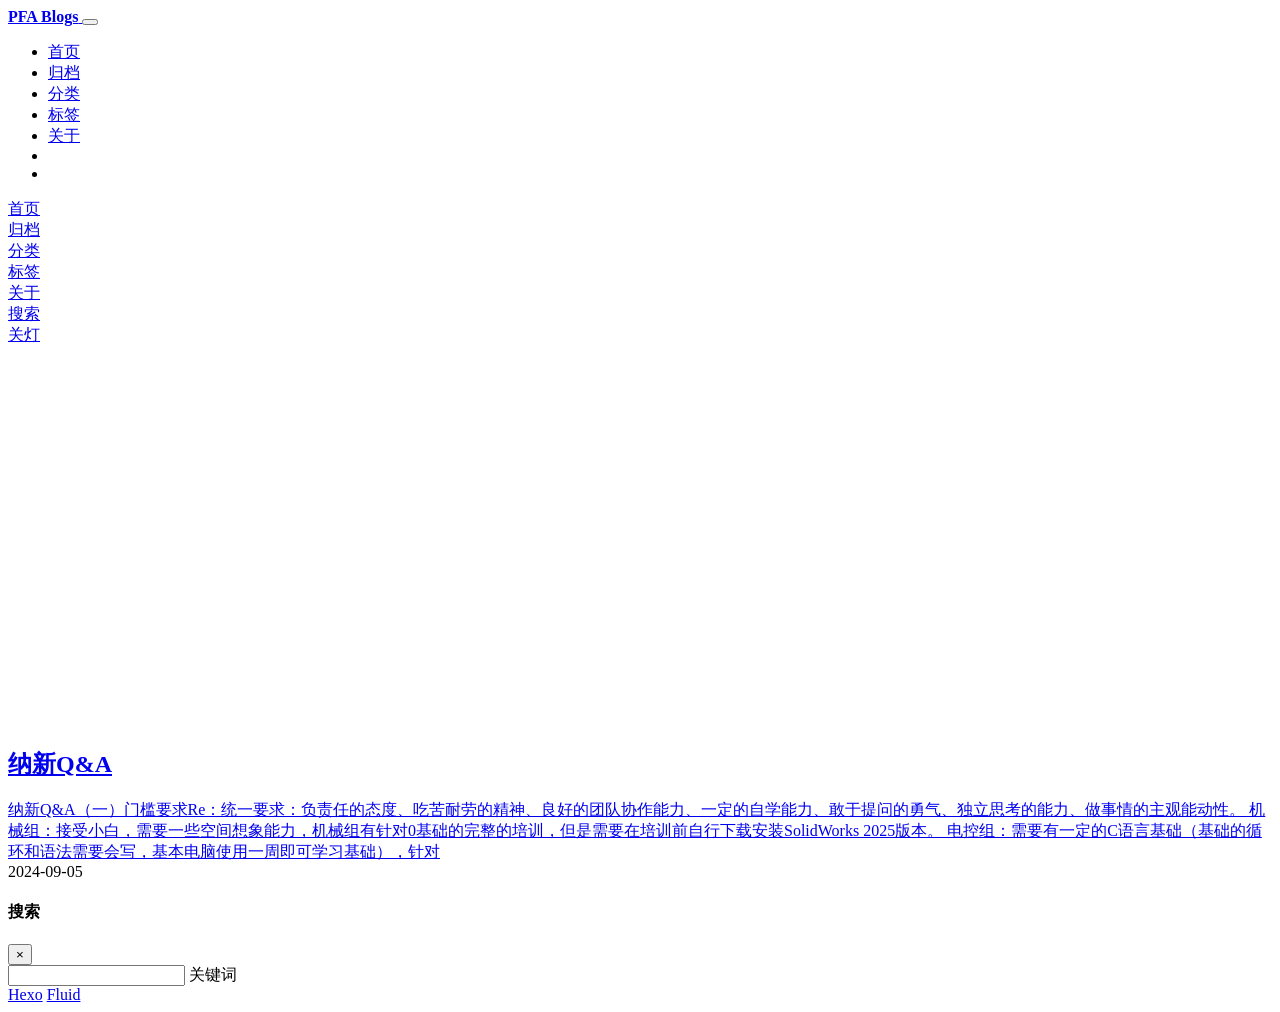
==== index.html @ 358bd9af "Update recruitment post content" ====
<!DOCTYPE html>
<html lang="zh-CN" data-default-color-scheme=auto>



<head>
  <meta charset="UTF-8">

  <link rel="apple-touch-icon" sizes="76x76" href="/PFA-Q-A/img/fluid.png">
  <link rel="icon" href="/PFA-Q-A/img/fluid.png">
  

  <meta name="viewport" content="width=device-width, initial-scale=1.0, maximum-scale=5.0, shrink-to-fit=no">
  <meta http-equiv="x-ua-compatible" content="ie=edge">
  
  <meta name="theme-color" content="#2f4154">
  <meta name="author" content="PFA">
  <meta name="keywords" content="">
  
    <meta property="og:type" content="website">
<meta property="og:title" content="PFA">
<meta property="og:url" content="https://1gerfengoole-source.github.io/PFA-Q-A/index.html">
<meta property="og:site_name" content="PFA">
<meta property="og:locale" content="zh_CN">
<meta property="article:author" content="PFA">
<meta name="twitter:card" content="summary_large_image">
  
  
  
  <title>PFA</title>

  <link  rel="stylesheet" href="https://lib.baomitu.com/twitter-bootstrap/4.6.1/css/bootstrap.min.css" />





<!-- 主题依赖的图标库，不要自行修改 -->
<!-- Do not modify the link that theme dependent icons -->

<link rel="stylesheet" href="//at.alicdn.com/t/c/font_1749284_5i9bdhy70f8.css">



<link rel="stylesheet" href="//at.alicdn.com/t/c/font_1736178_k526ubmyhba.css">


<link  rel="stylesheet" href="/PFA-Q-A/css/main.css" />


  <link id="highlight-css" rel="stylesheet" href="/PFA-Q-A/css/highlight.css" />
  
    <link id="highlight-css-dark" rel="stylesheet" href="/PFA-Q-A/css/highlight-dark.css" />
  




  <script id="fluid-configs">
    var Fluid = window.Fluid || {};
    Fluid.ctx = Object.assign({}, Fluid.ctx)
    var CONFIG = {"hostname":"1gerfengoole-source.github.io","root":"/PFA-Q-A/","version":"1.9.9","typing":{"enable":true,"typeSpeed":70,"cursorChar":"_","loop":false,"scope":[]},"anchorjs":{"enable":true,"element":"h1,h2,h3,h4,h5,h6","placement":"left","visible":"hover","icon":""},"progressbar":{"enable":true,"height_px":3,"color":"#29d","options":{"showSpinner":false,"trickleSpeed":100}},"code_language":{"enable":true,"default":"TEXT"},"copy_btn":true,"image_caption":{"enable":true},"image_zoom":{"enable":true,"img_url_replace":["",""]},"toc":{"enable":true,"expand_all":true,"placement":"right","headingSelector":"h1,h2,h3,h4,h5,h6","collapseDepth":0},"lazyload":{"enable":true,"loading_img":"/img/loading.gif","onlypost":false,"offset_factor":2},"web_analytics":{"enable":false,"follow_dnt":true,"baidu":null,"google":{"measurement_id":null},"tencent":{"sid":null,"cid":null},"leancloud":{"app_id":null,"app_key":null,"server_url":null,"path":"window.location.pathname","ignore_local":false},"openkounter":{"server_url":"https://open-kounter.mintimate.cn","path":"window.location.pathname","ignore_local":false},"umami":{"src":null,"website_id":null,"domains":null,"start_time":"2024-01-01T00:00:00.000Z","token":null,"api_server":null}},"search_path":"/PFA-Q-A/local-search.xml","include_content_in_search":true};

    if (CONFIG.web_analytics.follow_dnt) {
      var dntVal = navigator.doNotTrack || window.doNotTrack || navigator.msDoNotTrack;
      Fluid.ctx.dnt = dntVal && (dntVal.startsWith('1') || dntVal.startsWith('yes') || dntVal.startsWith('on'));
    }
  </script>
  <script  src="/PFA-Q-A/js/utils.js" ></script>
  <script  src="/PFA-Q-A/js/color-schema.js" ></script>
  


  
<meta name="generator" content="Hexo 7.3.0"></head>


<body>
  

  <header>
    

<div class="header-inner" style="height: 80vh;">
  <nav id="navbar" class="navbar fixed-top  navbar-expand-lg navbar-dark scrolling-navbar">
  <div class="container">
    <a class="navbar-brand" href="/PFA-Q-A/">
      <strong>PFA Blogs</strong>
    </a>

    <button id="navbar-toggler-btn" class="navbar-toggler" type="button" data-toggle="collapse"
            data-target="#navbarSupportedContent"
            aria-controls="navbarSupportedContent" aria-expanded="false" aria-label="Toggle navigation">
      <div class="animated-icon"><span></span><span></span><span></span></div>
    </button>

    <!-- Collapsible content (desktop) -->
    <div class="collapse navbar-collapse" id="navbarSupportedContent">
      <ul class="navbar-nav ml-auto text-center">
        
          
          
          
          
            <li class="nav-item">
              <a class="nav-link" href="/PFA-Q-A/" target="_self">
                <i class="iconfont icon-home-fill"></i>
                <span>首页</span>
              </a>
            </li>
          
        
          
          
          
          
            <li class="nav-item">
              <a class="nav-link" href="/PFA-Q-A/archives/" target="_self">
                <i class="iconfont icon-archive-fill"></i>
                <span>归档</span>
              </a>
            </li>
          
        
          
          
          
          
            <li class="nav-item">
              <a class="nav-link" href="/PFA-Q-A/categories/" target="_self">
                <i class="iconfont icon-category-fill"></i>
                <span>分类</span>
              </a>
            </li>
          
        
          
          
          
          
            <li class="nav-item">
              <a class="nav-link" href="/PFA-Q-A/tags/" target="_self">
                <i class="iconfont icon-tags-fill"></i>
                <span>标签</span>
              </a>
            </li>
          
        
          
          
          
          
            <li class="nav-item">
              <a class="nav-link" href="/PFA-Q-A/about/" target="_self">
                <i class="iconfont icon-user-fill"></i>
                <span>关于</span>
              </a>
            </li>
          
        
        
          <li class="nav-item" id="search-btn">
            <a class="nav-link" target="_self" href="javascript:;" data-toggle="modal" data-target="#modalSearch" aria-label="Search">
              <i class="iconfont icon-search"></i>
            </a>
          </li>
          
        
        
          <li class="nav-item" id="color-toggle-btn">
            <a class="nav-link" target="_self" href="javascript:;" aria-label="Color Toggle">
              <i class="iconfont icon-dark" id="color-toggle-icon"></i>
            </a>
          </li>
        
      </ul>
    </div>
  </div>
</nav>

<!-- Mobile grid menu overlay -->
<div id="mobile-grid-menu" class="d-lg-none">
  <div class="mobile-grid-menu-inner">
    <div class="container">
      <div class="row">
        
          
          
          
          
            <div class="col-4 mobile-grid-cell">
              <a href="/PFA-Q-A/" target="_self">
                <div class="mobile-grid-item">
                  <i class="iconfont icon-home-fill"></i>
                  <span>首页</span>
                </div>
              </a>
            </div>
          
        
          
          
          
          
            <div class="col-4 mobile-grid-cell">
              <a href="/PFA-Q-A/archives/" target="_self">
                <div class="mobile-grid-item">
                  <i class="iconfont icon-archive-fill"></i>
                  <span>归档</span>
                </div>
              </a>
            </div>
          
        
          
          
          
          
            <div class="col-4 mobile-grid-cell">
              <a href="/PFA-Q-A/categories/" target="_self">
                <div class="mobile-grid-item">
                  <i class="iconfont icon-category-fill"></i>
                  <span>分类</span>
                </div>
              </a>
            </div>
          
        
          
          
          
          
            <div class="col-4 mobile-grid-cell">
              <a href="/PFA-Q-A/tags/" target="_self">
                <div class="mobile-grid-item">
                  <i class="iconfont icon-tags-fill"></i>
                  <span>标签</span>
                </div>
              </a>
            </div>
          
        
          
          
          
          
            <div class="col-4 mobile-grid-cell">
              <a href="/PFA-Q-A/about/" target="_self">
                <div class="mobile-grid-item">
                  <i class="iconfont icon-user-fill"></i>
                  <span>关于</span>
                </div>
              </a>
            </div>
          
        
        
          <div class="col-4 mobile-grid-cell" id="mobile-search-btn">
            <a href="javascript:;" data-toggle="modal" data-target="#modalSearch" aria-label="Search">
              <div class="mobile-grid-item">
                <i class="iconfont icon-search"></i>
                <span>搜索</span>
              </div>
            </a>
          </div>
        
        
          <div class="col-4 mobile-grid-cell" id="mobile-color-toggle-btn"
               data-label-light="开灯"
               data-label-dark="关灯">
            <a href="javascript:;" aria-label="Color Toggle">
              <div class="mobile-grid-item">
                <i class="iconfont icon-dark" id="mobile-color-toggle-icon"></i>
                <span id="mobile-color-toggle-label">关灯</span>
              </div>
            </a>
          </div>
        
      </div>
    </div>
  </div>
</div>

  

<div id="banner" class="banner" parallax=true
     style="background: url('/PFA-Q-A/img/default.jpg') no-repeat center center; background-size: cover;">
  <div class="full-bg-img">
    <div class="mask flex-center" style="background-color: rgba(0, 0, 0, 0.3)">
      <div class="banner-text text-center fade-in-up">
        <div class="h2">
          
            <span id="subtitle" data-typed-text="初心高于胜负"></span>
          
        </div>

        
      </div>

      
        <div class="scroll-down-bar">
          <i class="iconfont icon-arrowdown"></i>
        </div>
      
    </div>
  </div>
</div>



</div>

  </header>

  <main>
    
      <div class="container nopadding-x-md">
        <div id="board"
          >
          
          <div class="container">
            <div class="row">
              <div class="col-12 col-md-10 m-auto">
                

<h1 style="display: none">PFA</h1>

  <div class="row mx-auto index-card">
    
    
    <article class="col-12 col-md-12 mx-auto index-info">
      <h2 class="index-header">
        
        <a href="/PFA-Q-A/2024/09/05/%E7%BA%B3%E6%96%B0Q-A/" target="_self">
          纳新Q&amp;A
        </a>
      </h2>

      
      <a class="index-excerpt index-excerpt__noimg" href="/PFA-Q-A/2024/09/05/%E7%BA%B3%E6%96%B0Q-A/" target="_self">
        <div>
          纳新Q&amp;A（一）门槛要求Re：统一要求：负责任的态度、吃苦耐劳的精神、良好的团队协作能力、一定的自学能力、敢于提问的勇气、独立思考的能力、做事情的主观能动性。 机械组：接受小白，需要一些空间想象能力，机械组有针对0基础的完整的培训，但是需要在培训前自行下载安装SolidWorks 2025版本。 电控组：需要有一定的C语言基础（基础的循环和语法需要会写，基本电脑使用一周即可学习基础），针对
        </div>
      </a>

      <div class="index-btm post-metas">
        
          <div class="post-meta mr-3">
            <i class="iconfont icon-date"></i>
            <time datetime="2024-09-05 21:58" pubdate>
              2024-09-05
            </time>
          </div>
        
        
        
      </div>
    </article>
  </div>





              </div>
            </div>
          </div>
        </div>
      </div>
    

    
      <a id="scroll-top-button" aria-label="TOP" href="#" role="button">
        <i class="iconfont icon-arrowup" aria-hidden="true"></i>
      </a>
    

    
      <div class="modal fade" id="modalSearch" tabindex="-1" role="dialog" aria-labelledby="ModalLabel"
     aria-hidden="true">
  <div class="modal-dialog modal-dialog-scrollable modal-lg" role="document">
    <div class="modal-content">
      <div class="modal-header text-center">
        <h4 class="modal-title w-100 font-weight-bold">搜索</h4>
        <button type="button" id="local-search-close" class="close" data-dismiss="modal" aria-label="Close">
          <span aria-hidden="true">&times;</span>
        </button>
      </div>
      <div class="modal-body mx-3">
        <div class="md-form mb-5">
          <input type="text" id="local-search-input" class="form-control validate">
          <label data-error="x" data-success="v" for="local-search-input">关键词</label>
        </div>
        <div class="list-group" id="local-search-result"></div>
      </div>
    </div>
  </div>
</div>

    

    
  </main>

  <footer>
    <div class="footer-inner">
  
    <div class="footer-content">
       <a href="https://hexo.io" target="_blank" rel="nofollow noopener"><span>Hexo</span></a> <i class="iconfont icon-love"></i> <a href="https://github.com/fluid-dev/hexo-theme-fluid" target="_blank" rel="nofollow noopener"><span>Fluid</span></a> 
    </div>
  
  
  
</div>

  </footer>

  <!-- Scripts -->
  
  <script  src="https://lib.baomitu.com/nprogress/0.2.0/nprogress.min.js" ></script>
  <link  rel="stylesheet" href="https://lib.baomitu.com/nprogress/0.2.0/nprogress.min.css" />

  <script>
    NProgress.configure({"showSpinner":false,"trickleSpeed":100})
    NProgress.start()
    window.addEventListener('load', function() {
      NProgress.done();
    })
  </script>


<script  src="https://lib.baomitu.com/jquery/3.6.4/jquery.min.js" ></script>
<script  src="https://lib.baomitu.com/twitter-bootstrap/4.6.1/js/bootstrap.min.js" ></script>
<script  src="/PFA-Q-A/js/events.js" ></script>
<script  src="/PFA-Q-A/js/plugins.js" ></script>


  <script  src="https://lib.baomitu.com/typed.js/2.0.12/typed.min.js" ></script>
  <script>
    (function (window, document) {
      var typing = Fluid.plugins.typing;
      var subtitle = document.getElementById('subtitle');
      if (!subtitle || !typing) {
        return;
      }
      var text = subtitle.getAttribute('data-typed-text');
      
        typing(text);
      
    })(window, document);
  </script>




  
    <script  src="/PFA-Q-A/js/img-lazyload.js" ></script>
  




  <script  src="/PFA-Q-A/js/local-search.js" ></script>





<!-- 主题的启动项，将它保持在最底部 -->
<!-- the boot of the theme, keep it at the bottom -->
<script  src="/PFA-Q-A/js/boot.js" ></script>


  

  <noscript>
    <div class="noscript-warning">博客在允许 JavaScript 运行的环境下浏览效果更佳</div>
  </noscript>
</body>
</html>
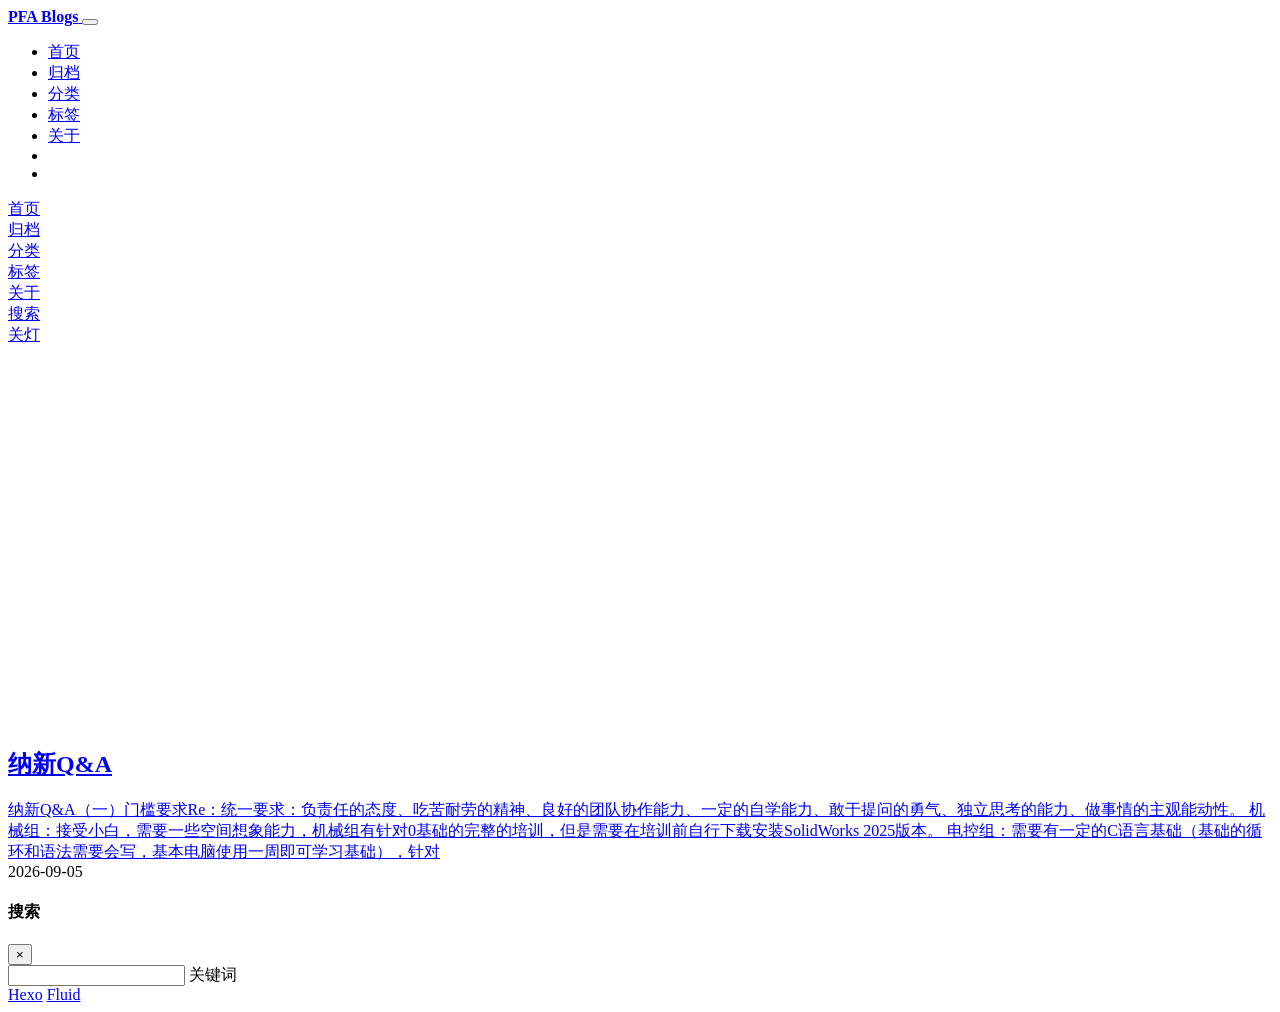
==== commit 4badda62: "Change post and about dates to 2026-09-05" ====
--- a/index.html
+++ b/index.html
@@ -333,13 +333,13 @@
     <article class="col-12 col-md-12 mx-auto index-info">
       <h2 class="index-header">
         
-        <a href="/PFA-Q-A/2024/09/05/%E7%BA%B3%E6%96%B0Q-A/" target="_self">
+        <a href="/PFA-Q-A/2026/09/05/%E7%BA%B3%E6%96%B0Q-A/" target="_self">
           纳新Q&amp;A
         </a>
       </h2>
 
       
-      <a class="index-excerpt index-excerpt__noimg" href="/PFA-Q-A/2024/09/05/%E7%BA%B3%E6%96%B0Q-A/" target="_self">
+      <a class="index-excerpt index-excerpt__noimg" href="/PFA-Q-A/2026/09/05/%E7%BA%B3%E6%96%B0Q-A/" target="_self">
         <div>
           纳新Q&amp;A（一）门槛要求Re：统一要求：负责任的态度、吃苦耐劳的精神、良好的团队协作能力、一定的自学能力、敢于提问的勇气、独立思考的能力、做事情的主观能动性。 机械组：接受小白，需要一些空间想象能力，机械组有针对0基础的完整的培训，但是需要在培训前自行下载安装SolidWorks 2025版本。 电控组：需要有一定的C语言基础（基础的循环和语法需要会写，基本电脑使用一周即可学习基础），针对
         </div>
@@ -349,8 +349,8 @@
         
           <div class="post-meta mr-3">
             <i class="iconfont icon-date"></i>
-            <time datetime="2024-09-05 21:58" pubdate>
-              2024-09-05
+            <time datetime="2026-09-05 21:58" pubdate>
+              2026-09-05
             </time>
           </div>
         
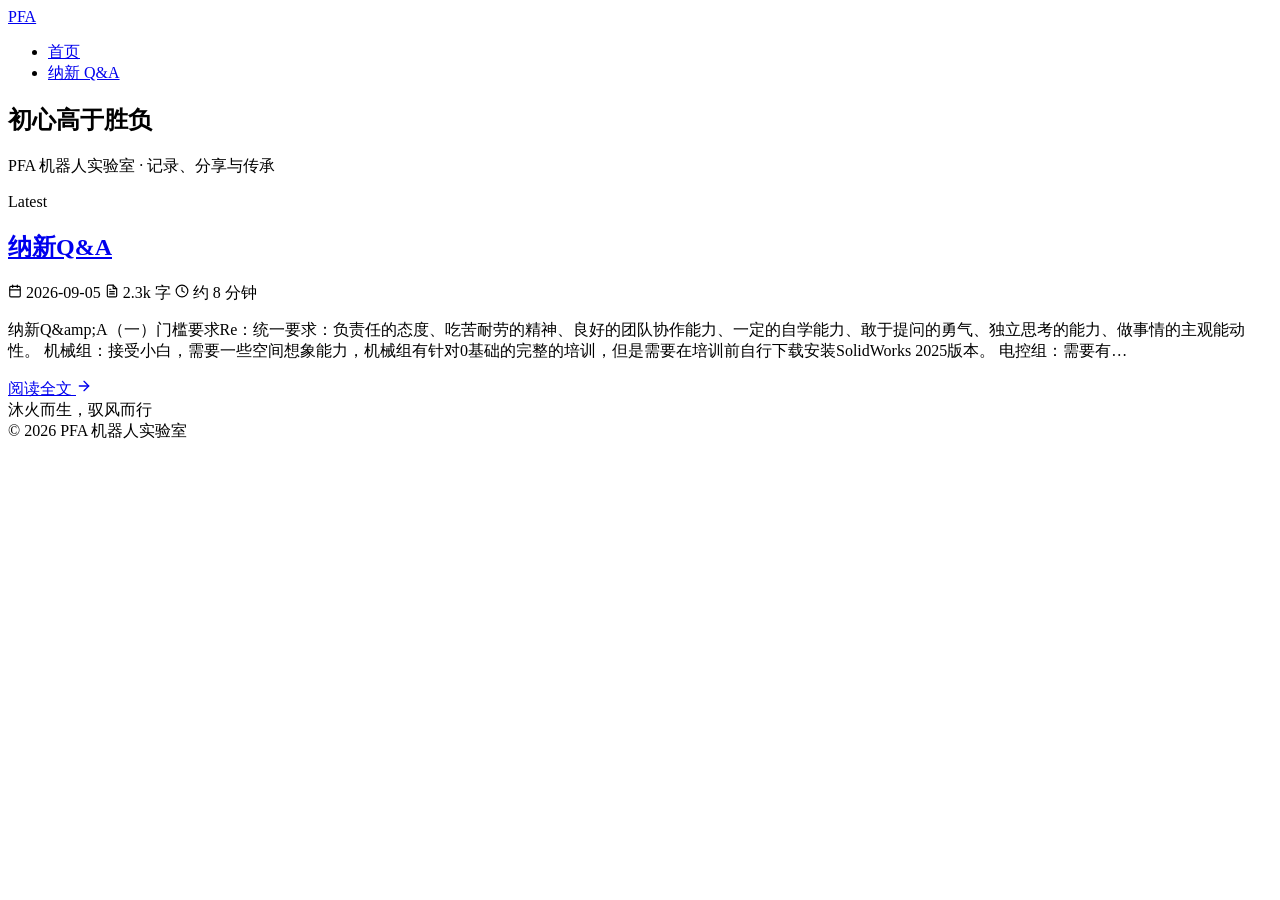
==== commit 4fb10844: "Redesign: white magazine style with navy blue theme" ====
--- a/index.html
+++ b/index.html
@@ -1,482 +1,96 @@
-
 
 <!DOCTYPE html>
-<html lang="zh-CN" data-default-color-scheme=auto>
-
+<html lang="zh-CN">
 
 
 <head>
   <meta charset="UTF-8">
+  <title>PFA</title>
+  <meta name="viewport" content="width=device-width, initial-scale=1.0, maximum-scale=5.0, shrink-to-fit=no">
+  <meta name="description" content="PFA 机器人实验室 · 记录、分享与传承">
+  <meta name="author" content="PFA">
+  <meta name="theme-color" content="#1e3a8a">
+  <link rel="icon" href="/PFA-Q-A/PFA-Q-A/img/favicon.png">
 
-  <link rel="apple-touch-icon" sizes="76x76" href="/PFA-Q-A/img/fluid.png">
-  <link rel="icon" href="/PFA-Q-A/img/fluid.png">
+  <!-- 字体（CDN，海外可达） -->
+  <link rel="preconnect" href="https://fonts.googleapis.com">
+  <link rel="preconnect" href="https://fonts.gstatic.com" crossorigin>
+  <link href="https://fonts.googleapis.com/css2?family=Inter:wght@400;500;600;700;800&family=JetBrains+Mono:wght@400;500;600&family=Noto+Sans+SC:wght@400;500;600;700;800&display=swap" rel="stylesheet">
+
+  <!-- 自定义样式（覆盖 Fluid 默认） -->
   
-
-  <meta name="viewport" content="width=device-width, initial-scale=1.0, maximum-scale=5.0, shrink-to-fit=no">
-  <meta http-equiv="x-ua-compatible" content="ie=edge">
-  
-  <meta name="theme-color" content="#2f4154">
-  <meta name="author" content="PFA">
-  <meta name="keywords" content="">
-  
-    <meta property="og:type" content="website">
-<meta property="og:title" content="PFA">
-<meta property="og:url" content="https://1gerfengoole-source.github.io/PFA-Q-A/index.html">
-<meta property="og:site_name" content="PFA">
-<meta property="og:locale" content="zh_CN">
-<meta property="article:author" content="PFA">
-<meta name="twitter:card" content="summary_large_image">
-  
-  
-  
-  <title>PFA</title>
-
-  <link  rel="stylesheet" href="https://lib.baomitu.com/twitter-bootstrap/4.6.1/css/bootstrap.min.css" />
+<link rel="stylesheet" href="/PFA-Q-A/css/pfa-custom.css">
 
 
-
-
-
-<!-- 主题依赖的图标库，不要自行修改 -->
-<!-- Do not modify the link that theme dependent icons -->
-
-<link rel="stylesheet" href="//at.alicdn.com/t/c/font_1749284_5i9bdhy70f8.css">
-
-
-
-<link rel="stylesheet" href="//at.alicdn.com/t/c/font_1736178_k526ubmyhba.css">
-
-
-<link  rel="stylesheet" href="/PFA-Q-A/css/main.css" />
-
-
-  <link id="highlight-css" rel="stylesheet" href="/PFA-Q-A/css/highlight.css" />
-  
-    <link id="highlight-css-dark" rel="stylesheet" href="/PFA-Q-A/css/highlight-dark.css" />
-  
-
-
-
-
-  <script id="fluid-configs">
-    var Fluid = window.Fluid || {};
-    Fluid.ctx = Object.assign({}, Fluid.ctx)
-    var CONFIG = {"hostname":"1gerfengoole-source.github.io","root":"/PFA-Q-A/","version":"1.9.9","typing":{"enable":true,"typeSpeed":70,"cursorChar":"_","loop":false,"scope":[]},"anchorjs":{"enable":true,"element":"h1,h2,h3,h4,h5,h6","placement":"left","visible":"hover","icon":""},"progressbar":{"enable":true,"height_px":3,"color":"#29d","options":{"showSpinner":false,"trickleSpeed":100}},"code_language":{"enable":true,"default":"TEXT"},"copy_btn":true,"image_caption":{"enable":true},"image_zoom":{"enable":true,"img_url_replace":["",""]},"toc":{"enable":true,"expand_all":true,"placement":"right","headingSelector":"h1,h2,h3,h4,h5,h6","collapseDepth":0},"lazyload":{"enable":true,"loading_img":"/img/loading.gif","onlypost":false,"offset_factor":2},"web_analytics":{"enable":false,"follow_dnt":true,"baidu":null,"google":{"measurement_id":null},"tencent":{"sid":null,"cid":null},"leancloud":{"app_id":null,"app_key":null,"server_url":null,"path":"window.location.pathname","ignore_local":false},"openkounter":{"server_url":"https://open-kounter.mintimate.cn","path":"window.location.pathname","ignore_local":false},"umami":{"src":null,"website_id":null,"domains":null,"start_time":"2024-01-01T00:00:00.000Z","token":null,"api_server":null}},"search_path":"/PFA-Q-A/local-search.xml","include_content_in_search":true};
-
-    if (CONFIG.web_analytics.follow_dnt) {
-      var dntVal = navigator.doNotTrack || window.doNotTrack || navigator.msDoNotTrack;
-      Fluid.ctx.dnt = dntVal && (dntVal.startsWith('1') || dntVal.startsWith('yes') || dntVal.startsWith('on'));
-    }
-  </script>
-  <script  src="/PFA-Q-A/js/utils.js" ></script>
-  <script  src="/PFA-Q-A/js/color-schema.js" ></script>
-  
-
-
+  <!-- 代码高亮（仅文章页） -->
   
 <meta name="generator" content="Hexo 7.3.0"></head>
 
-
 <body>
-  
-
-  <header>
-    
-
-<div class="header-inner" style="height: 80vh;">
-  <nav id="navbar" class="navbar fixed-top  navbar-expand-lg navbar-dark scrolling-navbar">
-  <div class="container">
-    <a class="navbar-brand" href="/PFA-Q-A/">
-      <strong>PFA Blogs</strong>
-    </a>
-
-    <button id="navbar-toggler-btn" class="navbar-toggler" type="button" data-toggle="collapse"
-            data-target="#navbarSupportedContent"
-            aria-controls="navbarSupportedContent" aria-expanded="false" aria-label="Toggle navigation">
-      <div class="animated-icon"><span></span><span></span><span></span></div>
-    </button>
-
-    <!-- Collapsible content (desktop) -->
-    <div class="collapse navbar-collapse" id="navbarSupportedContent">
-      <ul class="navbar-nav ml-auto text-center">
-        
-          
-          
-          
-          
-            <li class="nav-item">
-              <a class="nav-link" href="/PFA-Q-A/" target="_self">
-                <i class="iconfont icon-home-fill"></i>
-                <span>首页</span>
-              </a>
-            </li>
-          
-        
-          
-          
-          
-          
-            <li class="nav-item">
-              <a class="nav-link" href="/PFA-Q-A/archives/" target="_self">
-                <i class="iconfont icon-archive-fill"></i>
-                <span>归档</span>
-              </a>
-            </li>
-          
-        
-          
-          
-          
-          
-            <li class="nav-item">
-              <a class="nav-link" href="/PFA-Q-A/categories/" target="_self">
-                <i class="iconfont icon-category-fill"></i>
-                <span>分类</span>
-              </a>
-            </li>
-          
-        
-          
-          
-          
-          
-            <li class="nav-item">
-              <a class="nav-link" href="/PFA-Q-A/tags/" target="_self">
-                <i class="iconfont icon-tags-fill"></i>
-                <span>标签</span>
-              </a>
-            </li>
-          
-        
-          
-          
-          
-          
-            <li class="nav-item">
-              <a class="nav-link" href="/PFA-Q-A/about/" target="_self">
-                <i class="iconfont icon-user-fill"></i>
-                <span>关于</span>
-              </a>
-            </li>
-          
-        
-        
-          <li class="nav-item" id="search-btn">
-            <a class="nav-link" target="_self" href="javascript:;" data-toggle="modal" data-target="#modalSearch" aria-label="Search">
-              <i class="iconfont icon-search"></i>
-            </a>
-          </li>
-          
-        
-        
-          <li class="nav-item" id="color-toggle-btn">
-            <a class="nav-link" target="_self" href="javascript:;" aria-label="Color Toggle">
-              <i class="iconfont icon-dark" id="color-toggle-icon"></i>
-            </a>
-          </li>
-        
+  <!-- 顶部导航 -->
+  <nav class="pfa-nav">
+    <div class="pfa-nav__inner">
+      <a href="/PFA-Q-A/" class="pfa-logo">PFA</a>
+      <ul class="pfa-nav__links">
+        <li><a href="/PFA-Q-A/" class="pfa-nav__link is-active">首页</a></li>
+        <li><a href="/PFA-Q-A/2026/09/05/%E7%BA%B3%E6%96%B0Q-A/" class="pfa-nav__link ">纳新 Q&amp;A</a></li>
       </ul>
     </div>
-  </div>
-</nav>
-
-<!-- Mobile grid menu overlay -->
-<div id="mobile-grid-menu" class="d-lg-none">
-  <div class="mobile-grid-menu-inner">
-    <div class="container">
-      <div class="row">
-        
-          
-          
-          
-          
-            <div class="col-4 mobile-grid-cell">
-              <a href="/PFA-Q-A/" target="_self">
-                <div class="mobile-grid-item">
-                  <i class="iconfont icon-home-fill"></i>
-                  <span>首页</span>
-                </div>
-              </a>
-            </div>
-          
-        
-          
-          
-          
-          
-            <div class="col-4 mobile-grid-cell">
-              <a href="/PFA-Q-A/archives/" target="_self">
-                <div class="mobile-grid-item">
-                  <i class="iconfont icon-archive-fill"></i>
-                  <span>归档</span>
-                </div>
-              </a>
-            </div>
-          
-        
-          
-          
-          
-          
-            <div class="col-4 mobile-grid-cell">
-              <a href="/PFA-Q-A/categories/" target="_self">
-                <div class="mobile-grid-item">
-                  <i class="iconfont icon-category-fill"></i>
-                  <span>分类</span>
-                </div>
-              </a>
-            </div>
-          
-        
-          
-          
-          
-          
-            <div class="col-4 mobile-grid-cell">
-              <a href="/PFA-Q-A/tags/" target="_self">
-                <div class="mobile-grid-item">
-                  <i class="iconfont icon-tags-fill"></i>
-                  <span>标签</span>
-                </div>
-              </a>
-            </div>
-          
-        
-          
-          
-          
-          
-            <div class="col-4 mobile-grid-cell">
-              <a href="/PFA-Q-A/about/" target="_self">
-                <div class="mobile-grid-item">
-                  <i class="iconfont icon-user-fill"></i>
-                  <span>关于</span>
-                </div>
-              </a>
-            </div>
-          
-        
-        
-          <div class="col-4 mobile-grid-cell" id="mobile-search-btn">
-            <a href="javascript:;" data-toggle="modal" data-target="#modalSearch" aria-label="Search">
-              <div class="mobile-grid-item">
-                <i class="iconfont icon-search"></i>
-                <span>搜索</span>
-              </div>
-            </a>
-          </div>
-        
-        
-          <div class="col-4 mobile-grid-cell" id="mobile-color-toggle-btn"
-               data-label-light="开灯"
-               data-label-dark="关灯">
-            <a href="javascript:;" aria-label="Color Toggle">
-              <div class="mobile-grid-item">
-                <i class="iconfont icon-dark" id="mobile-color-toggle-icon"></i>
-                <span id="mobile-color-toggle-label">关灯</span>
-              </div>
-            </a>
-          </div>
-        
-      </div>
-    </div>
-  </div>
-</div>
-
-  
-
-<div id="banner" class="banner" parallax=true
-     style="background: url('/PFA-Q-A/img/default.jpg') no-repeat center center; background-size: cover;">
-  <div class="full-bg-img">
-    <div class="mask flex-center" style="background-color: rgba(0, 0, 0, 0.3)">
-      <div class="banner-text text-center fade-in-up">
-        <div class="h2">
-          
-            <span id="subtitle" data-typed-text="初心高于胜负"></span>
-          
-        </div>
-
-        
-      </div>
-
-      
-        <div class="scroll-down-bar">
-          <i class="iconfont icon-arrowdown"></i>
-        </div>
-      
-    </div>
-  </div>
-</div>
-
-
-
-</div>
-
-  </header>
+  </nav>
 
   <main>
     
-      <div class="container nopadding-x-md">
-        <div id="board"
-          >
-          
-          <div class="container">
-            <div class="row">
-              <div class="col-12 col-md-10 m-auto">
-                
 
-<h1 style="display: none">PFA</h1>
+<!-- Hero Banner -->
+<section class="pfa-hero">
+  <div class="pfa-hero__content">
+    <h1 class="pfa-hero__title">初心高于胜负</h1>
+    <p class="pfa-hero__subtitle">PFA 机器人实验室 · 记录、分享与传承</p>
+  </div>
+</section>
 
-  <div class="row mx-auto index-card">
-    
-    
-    <article class="col-12 col-md-12 mx-auto index-info">
-      <h2 class="index-header">
-        
-        <a href="/PFA-Q-A/2026/09/05/%E7%BA%B3%E6%96%B0Q-A/" target="_self">
-          纳新Q&amp;A
-        </a>
-      </h2>
-
-      
-      <a class="index-excerpt index-excerpt__noimg" href="/PFA-Q-A/2026/09/05/%E7%BA%B3%E6%96%B0Q-A/" target="_self">
-        <div>
-          纳新Q&amp;A（一）门槛要求Re：统一要求：负责任的态度、吃苦耐劳的精神、良好的团队协作能力、一定的自学能力、敢于提问的勇气、独立思考的能力、做事情的主观能动性。 机械组：接受小白，需要一些空间想象能力，机械组有针对0基础的完整的培训，但是需要在培训前自行下载安装SolidWorks 2025版本。 电控组：需要有一定的C语言基础（基础的循环和语法需要会写，基本电脑使用一周即可学习基础），针对
-        </div>
-      </a>
-
-      <div class="index-btm post-metas">
-        
-          <div class="post-meta mr-3">
-            <i class="iconfont icon-date"></i>
-            <time datetime="2026-09-05 21:58" pubdate>
-              2026-09-05
-            </time>
-          </div>
-        
-        
-        
-      </div>
-    </article>
+<!-- 文章列表 -->
+<section class="pfa-section">
+  <div class="pfa-section__heading">
+    <span class="pfa-section__heading-label">Latest</span>
   </div>
 
+  
+    <article class="pfa-card">
+      <h2 class="pfa-card__title">
+        <a href="/PFA-Q-A/2026/09/05/%E7%BA%B3%E6%96%B0Q-A/">纳新Q&amp;A</a>
+      </h2>
+      <div class="pfa-card__meta">
+        <span class="pfa-card__meta-item">
+          <svg xmlns="http://www.w3.org/2000/svg" width="14" height="14" viewBox="0 0 24 24" fill="none" stroke="currentColor" stroke-width="2" stroke-linecap="round" stroke-linejoin="round"><rect x="3" y="4" width="18" height="18" rx="2" ry="2"/><line x1="16" y1="2" x2="16" y2="6"/><line x1="8" y1="2" x2="8" y2="6"/><line x1="3" y1="10" x2="21" y2="10"/></svg>
+          2026-09-05
+        </span>
+        <span class="pfa-card__meta-item">
+          <svg xmlns="http://www.w3.org/2000/svg" width="14" height="14" viewBox="0 0 24 24" fill="none" stroke="currentColor" stroke-width="2" stroke-linecap="round" stroke-linejoin="round"><path d="M14 2H6a2 2 0 0 0-2 2v16a2 2 0 0 0 2 2h12a2 2 0 0 0 2-2V8z"/><polyline points="14 2 14 8 20 8"/><line x1="16" y1="13" x2="8" y2="13"/><line x1="16" y1="17" x2="8" y2="17"/><polyline points="10 9 9 9 8 9"/></svg>
+          2.3k 字
+        </span>
+        <span class="pfa-card__meta-item">
+          <svg xmlns="http://www.w3.org/2000/svg" width="14" height="14" viewBox="0 0 24 24" fill="none" stroke="currentColor" stroke-width="2" stroke-linecap="round" stroke-linejoin="round"><circle cx="12" cy="12" r="10"/><polyline points="12 6 12 12 16 14"/></svg>
+          约 8 分钟
+        </span>
+      </div>
+      <p class="pfa-card__excerpt">纳新Q&amp;amp;A（一）门槛要求Re：统一要求：负责任的态度、吃苦耐劳的精神、良好的团队协作能力、一定的自学能力、敢于提问的勇气、独立思考的能力、做事情的主观能动性。 机械组：接受小白，需要一些空间想象能力，机械组有针对0基础的完整的培训，但是需要在培训前自行下载安装SolidWorks 2025版本。 电控组：需要有…</p>
+      <a class="pfa-card__cta" href="/PFA-Q-A/2026/09/05/%E7%BA%B3%E6%96%B0Q-A/">
+        阅读全文
+        <svg xmlns="http://www.w3.org/2000/svg" width="16" height="16" viewBox="0 0 24 24" fill="none" stroke="currentColor" stroke-width="2" stroke-linecap="round" stroke-linejoin="round"><line x1="5" y1="12" x2="19" y2="12"/><polyline points="12 5 19 12 12 19"/></svg>
+      </a>
+    </article>
+  
+</section>
 
-
-
-
-              </div>
-            </div>
-          </div>
-        </div>
-      </div>
-    
-
-    
-      <a id="scroll-top-button" aria-label="TOP" href="#" role="button">
-        <i class="iconfont icon-arrowup" aria-hidden="true"></i>
-      </a>
-    
-
-    
-      <div class="modal fade" id="modalSearch" tabindex="-1" role="dialog" aria-labelledby="ModalLabel"
-     aria-hidden="true">
-  <div class="modal-dialog modal-dialog-scrollable modal-lg" role="document">
-    <div class="modal-content">
-      <div class="modal-header text-center">
-        <h4 class="modal-title w-100 font-weight-bold">搜索</h4>
-        <button type="button" id="local-search-close" class="close" data-dismiss="modal" aria-label="Close">
-          <span aria-hidden="true">&times;</span>
-        </button>
-      </div>
-      <div class="modal-body mx-3">
-        <div class="md-form mb-5">
-          <input type="text" id="local-search-input" class="form-control validate">
-          <label data-error="x" data-success="v" for="local-search-input">关键词</label>
-        </div>
-        <div class="list-group" id="local-search-result"></div>
-      </div>
-    </div>
-  </div>
-</div>
-
-    
-
-    
   </main>
 
-  <footer>
-    <div class="footer-inner">
-  
-    <div class="footer-content">
-       <a href="https://hexo.io" target="_blank" rel="nofollow noopener"><span>Hexo</span></a> <i class="iconfont icon-love"></i> <a href="https://github.com/fluid-dev/hexo-theme-fluid" target="_blank" rel="nofollow noopener"><span>Fluid</span></a> 
+  <!-- 页脚 -->
+  <footer class="pfa-footer">
+    <div class="pfa-footer__inner">
+      <div class="pfa-footer__slogan">沐火而生，驭风而行</div>
+      <div class="pfa-footer__copyright">© 2026 PFA 机器人实验室</div>
     </div>
-  
-  
-  
-</div>
-
   </footer>
-
-  <!-- Scripts -->
-  
-  <script  src="https://lib.baomitu.com/nprogress/0.2.0/nprogress.min.js" ></script>
-  <link  rel="stylesheet" href="https://lib.baomitu.com/nprogress/0.2.0/nprogress.min.css" />
-
-  <script>
-    NProgress.configure({"showSpinner":false,"trickleSpeed":100})
-    NProgress.start()
-    window.addEventListener('load', function() {
-      NProgress.done();
-    })
-  </script>
-
-
-<script  src="https://lib.baomitu.com/jquery/3.6.4/jquery.min.js" ></script>
-<script  src="https://lib.baomitu.com/twitter-bootstrap/4.6.1/js/bootstrap.min.js" ></script>
-<script  src="/PFA-Q-A/js/events.js" ></script>
-<script  src="/PFA-Q-A/js/plugins.js" ></script>
-
-
-  <script  src="https://lib.baomitu.com/typed.js/2.0.12/typed.min.js" ></script>
-  <script>
-    (function (window, document) {
-      var typing = Fluid.plugins.typing;
-      var subtitle = document.getElementById('subtitle');
-      if (!subtitle || !typing) {
-        return;
-      }
-      var text = subtitle.getAttribute('data-typed-text');
-      
-        typing(text);
-      
-    })(window, document);
-  </script>
-
-
-
-
-  
-    <script  src="/PFA-Q-A/js/img-lazyload.js" ></script>
-  
-
-
-
-
-  <script  src="/PFA-Q-A/js/local-search.js" ></script>
-
-
-
-
-
-<!-- 主题的启动项，将它保持在最底部 -->
-<!-- the boot of the theme, keep it at the bottom -->
-<script  src="/PFA-Q-A/js/boot.js" ></script>
-
-
-  
-
-  <noscript>
-    <div class="noscript-warning">博客在允许 JavaScript 运行的环境下浏览效果更佳</div>
-  </noscript>
 </body>
 </html>
